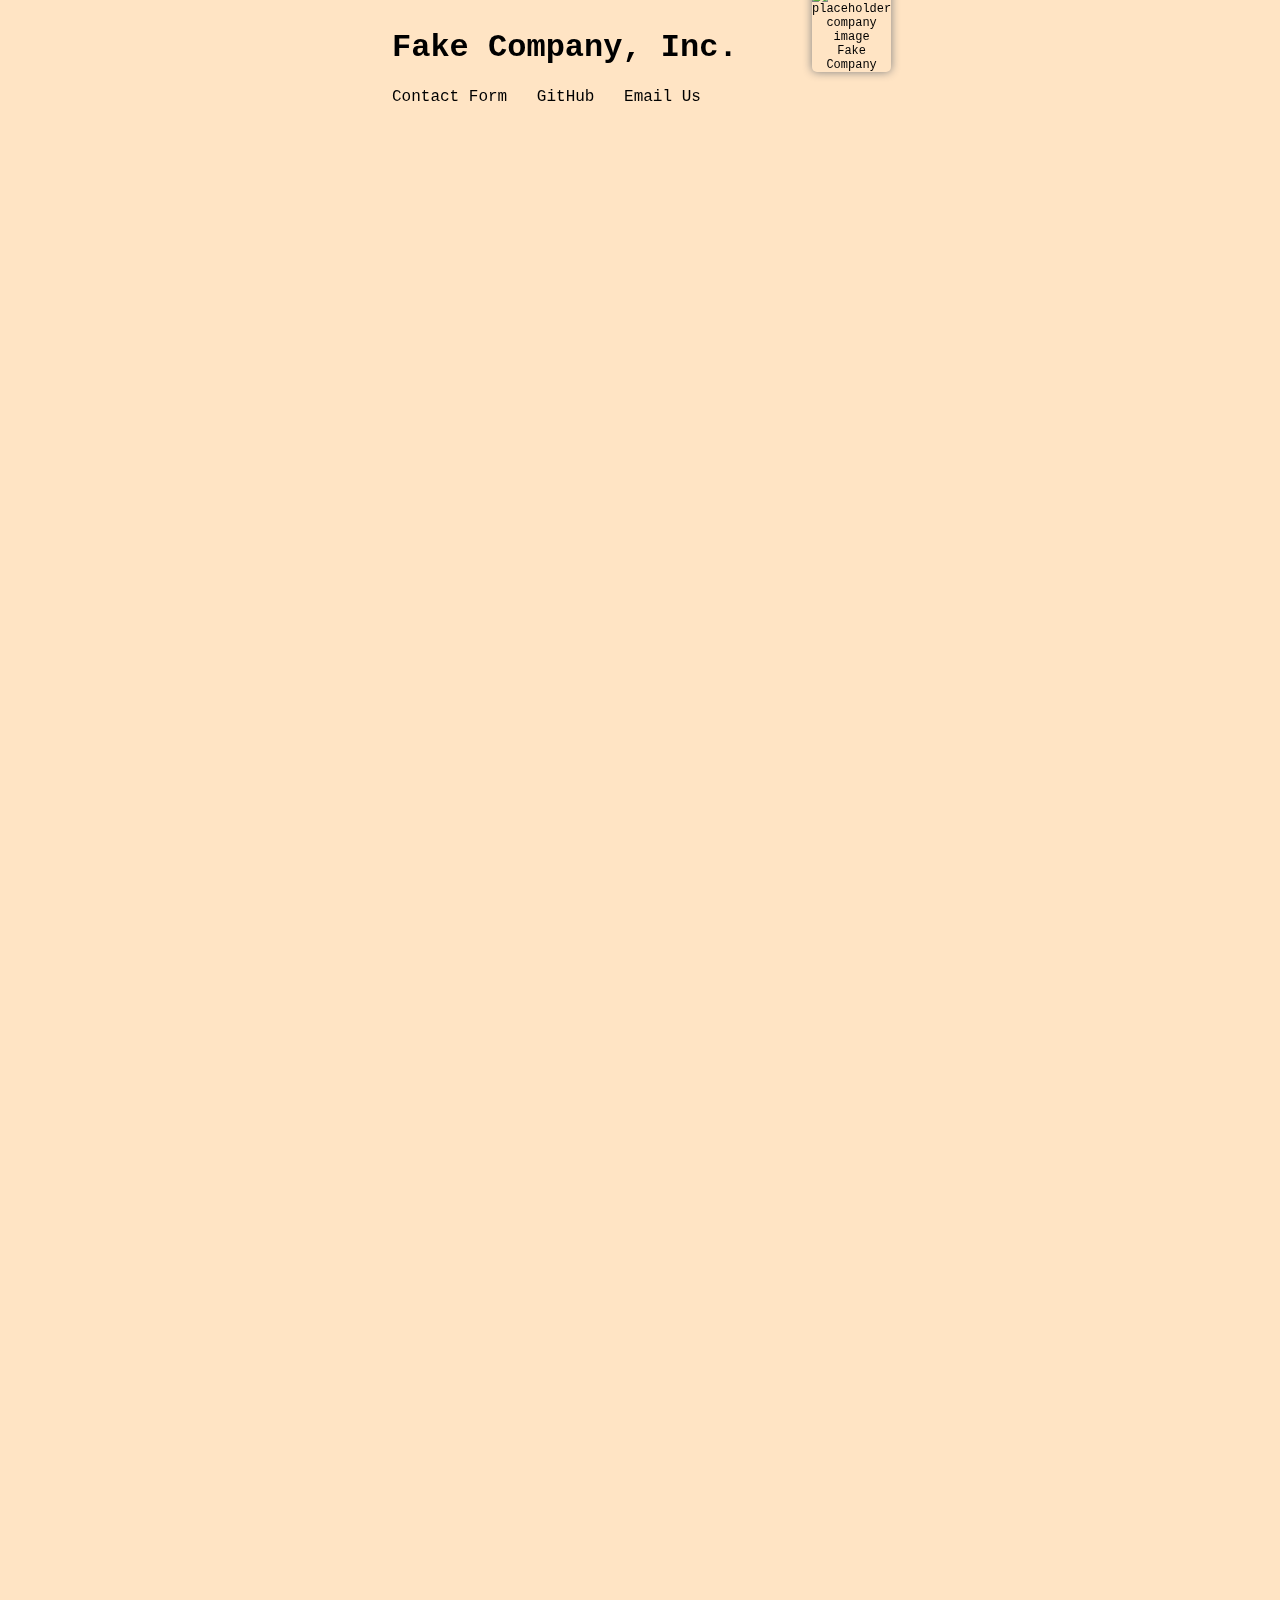
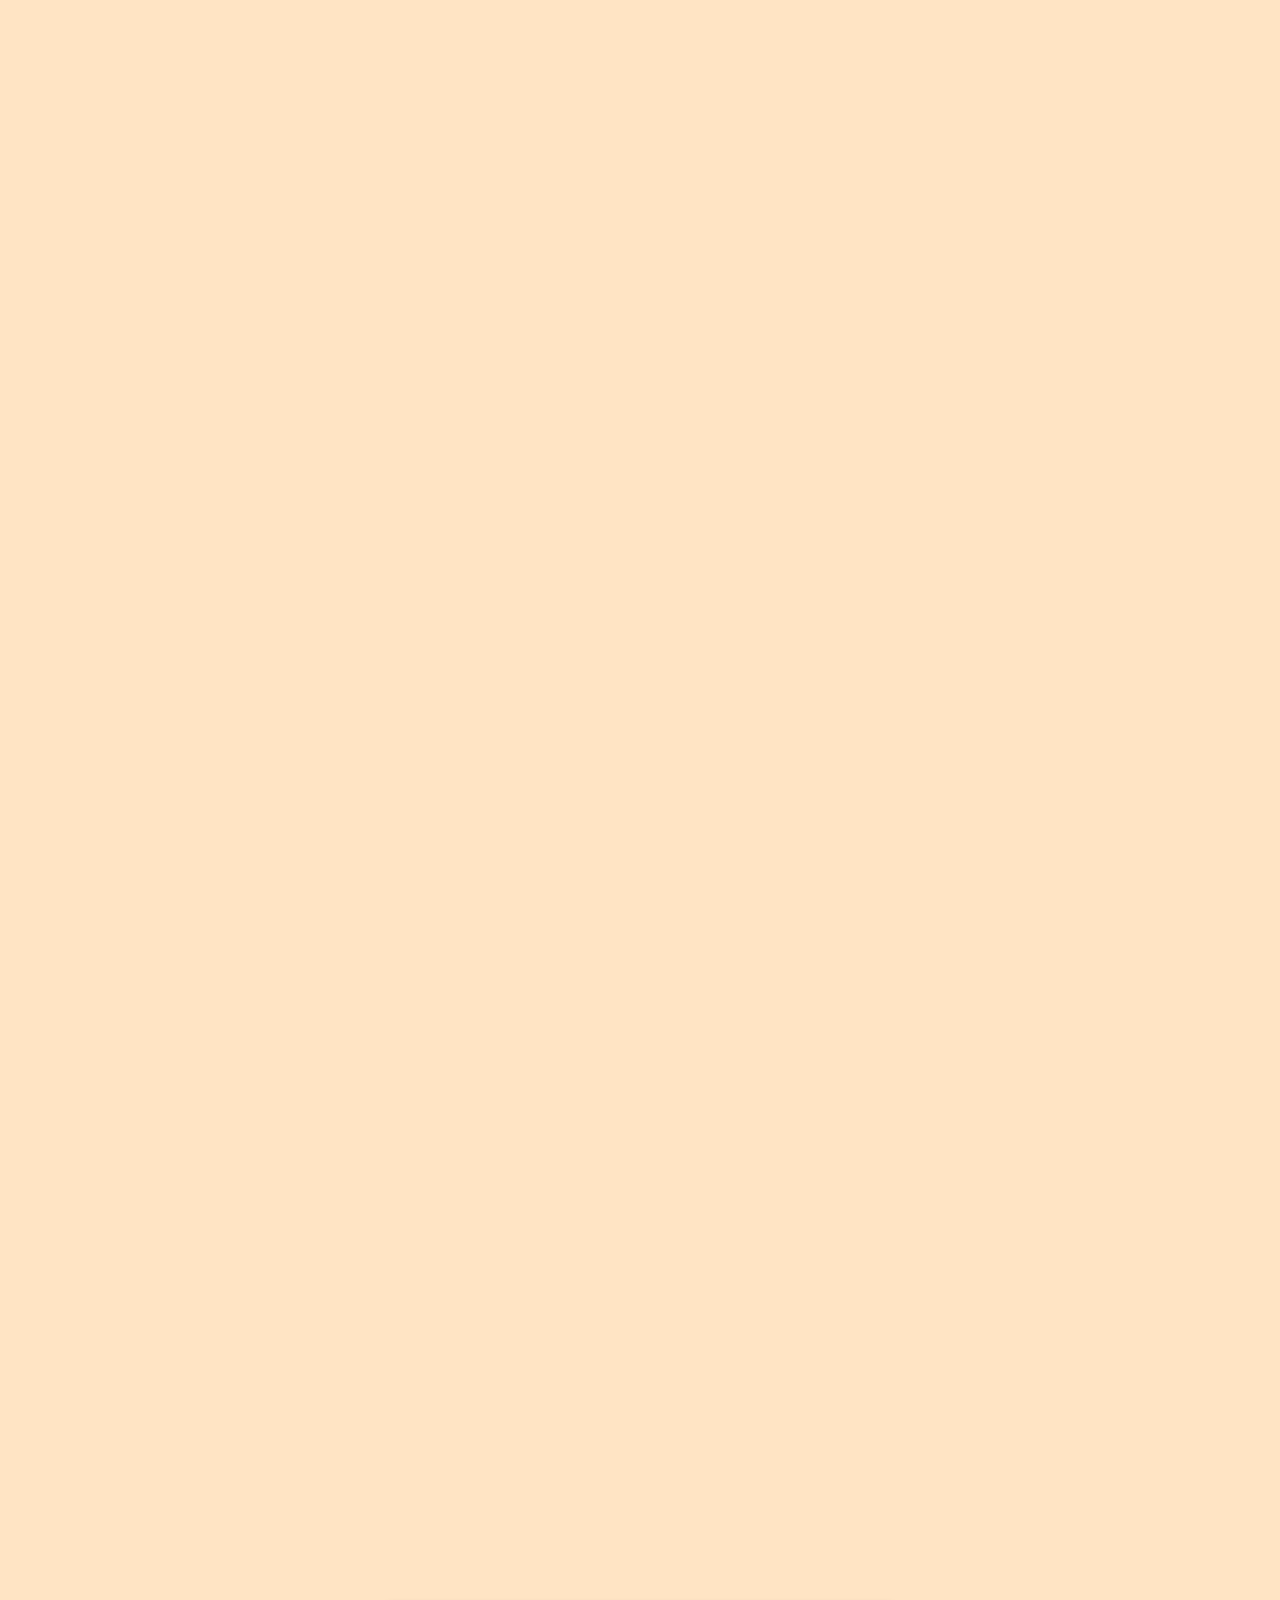
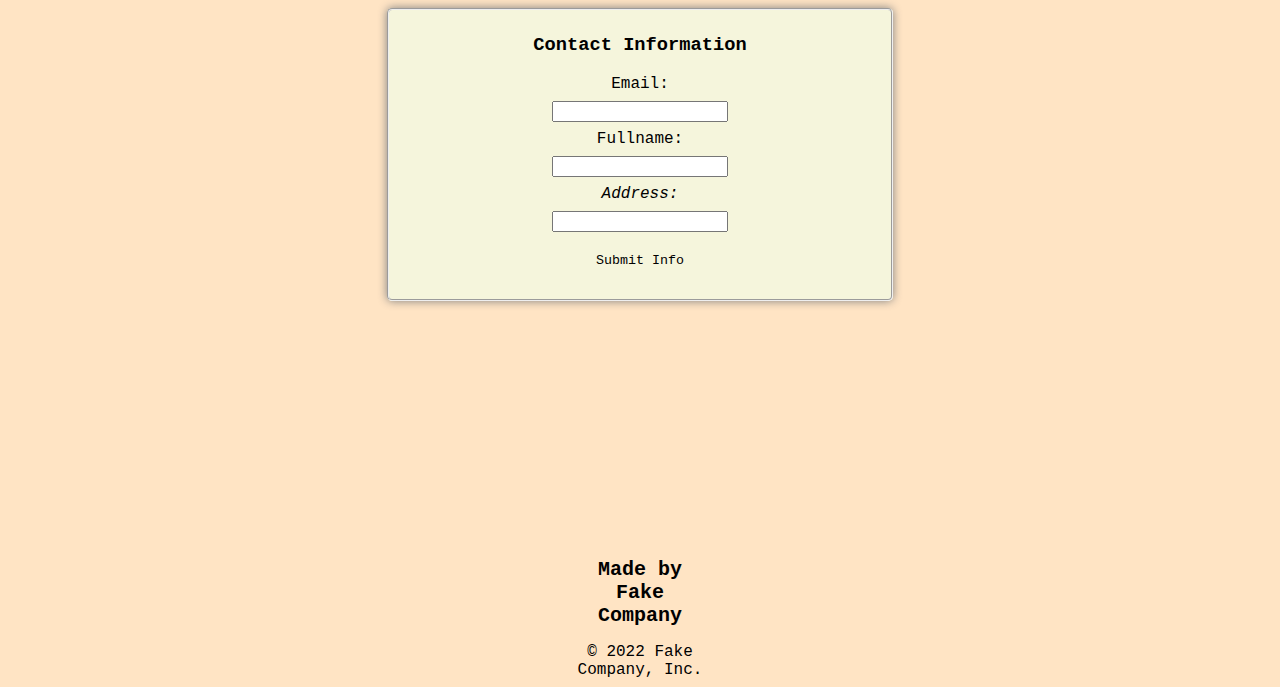
==== index.html @ f9b5bedd "Initial Commit" ====
<!DOCTYPE html>
<html lang="en">
<head>
    <meta charset="UTF-8">
    <meta http-equiv="X-UA-Compatible" content="IE=edge">
    <meta name="viewport" content="width=device-width, initial-scale=1.0">
    <link rel="stylesheet" href="assets/style.css">
    <title>Fake Compang Contact</title>
</head>
<body>  
    <header>
        <h1>Fake Company, Inc.</h1>
        <nav>
            <a href="#email">Contact Form</a>
            <a href="https://github.com/wlk-dev" target="_blank">GitHub</a>
            <a href="mailto:william.koelling@gmail.com" target="_blank">Email Us</a>
        </nav>

        <figure>
            <a href="https://all-free-download.com/free-vector/download/logo_aga_template_flat_stylized_texts_fork_utensil_sketch_6922188.html" target="_blank">
                <img src="https://images.all-free-download.com/images/graphicwebp/logo_aga_template_flat_stylized_texts_fork_utensil_sketch_6922188.webp" alt="placeholder company image" width="100" height="100">
                <figcaption>Fake Company</figcaption>
            </a>
        </figure>
        
    </header>


    <form id="contact-form">
        <fieldset>
            <h3>Contact Information</h3>

            <section id="email">
                <label>Email: </label>
                <input type="text" required>
            </section>

            <section id="name">
                <label>Fullname: </label>
                <input type="text" required>
            </section>
            
            <section>
                <address>
                    <label>Address: </label>
                    <input type="text">
                </address>
            </section>

            <button type="submit">Submit Info</button>

        </fieldset>
    </form>

    <footer>
        <h2>Made by Fake Company</h2>
        <small>
            &copy; 2022 Fake Company, Inc.
        </small>
    </footer>
    
</body>
</html>
---- assets/style.css ----
* {
    font-family: 'Courier New', Courier, monospace;
    box-sizing: border-box;
}

header {
    position: fixed;
    margin: 0 30%;
}

header nav a {
    display: inline-block;
    margin-right: 20px;
}

a {
    text-decoration: none;
    color: black;
}

figure {
    margin: -10em 35em;
    font-size: .75em;
    text-align: center;
    border-radius: 5px;
    box-shadow:0 0 10px grey;
}

body {
    background-color: bisque;
}

fieldset {
    background-color: beige;
    margin: 0 30%;
    text-align: center;
    border-radius: 5px;
    box-shadow:0 0 10px grey;
}

#contact-form {
    /* padding-top: 10em; */
    padding-top: 200em;
    padding-bottom: 15em;
}

label {
    display: block;
    margin: .5em;
}

button {
    margin: 1.5em auto;
    border: none;
    background: none;
}

button:hover {
    outline: auto; 
    border-radius: 6px;
}

footer {
    margin: 0 45%;
    text-align: center;
}

footer h2 {
    font-size: 20px;
}

footer small {
    font-size: 16px
}
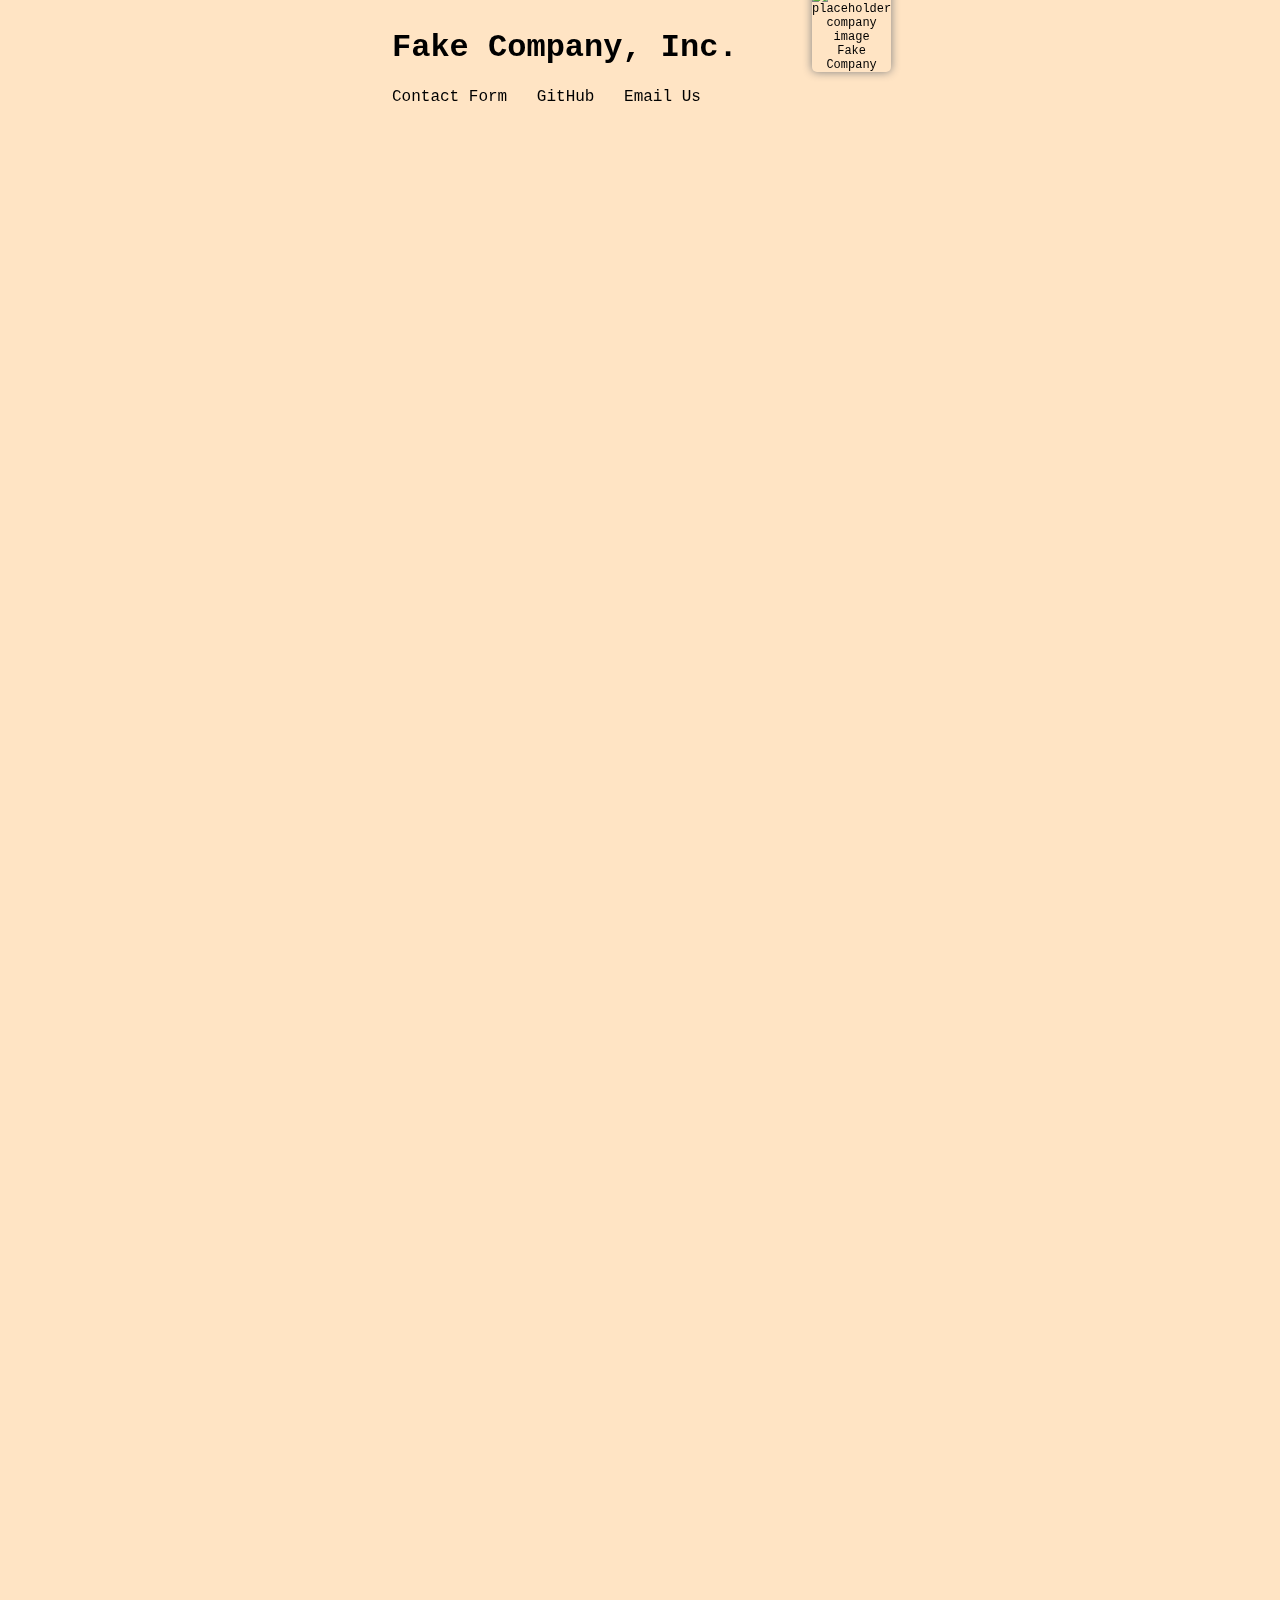
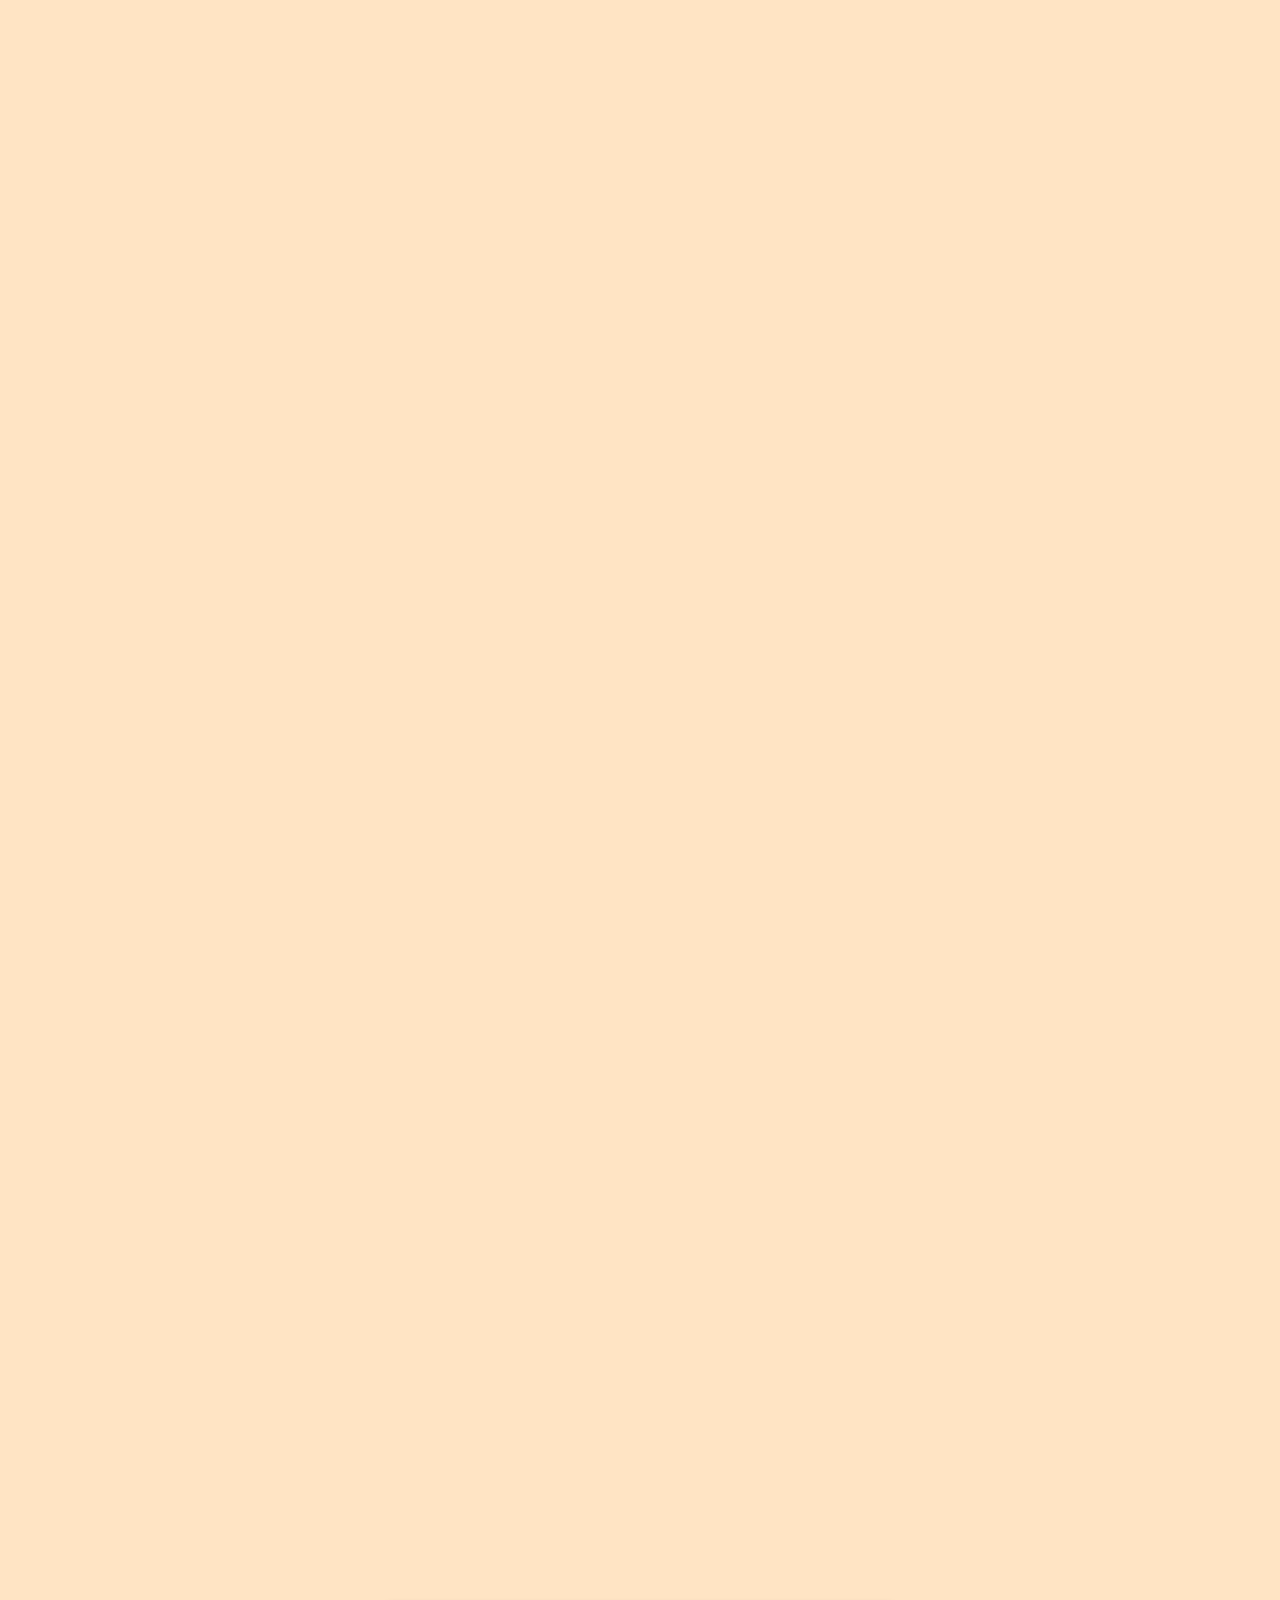
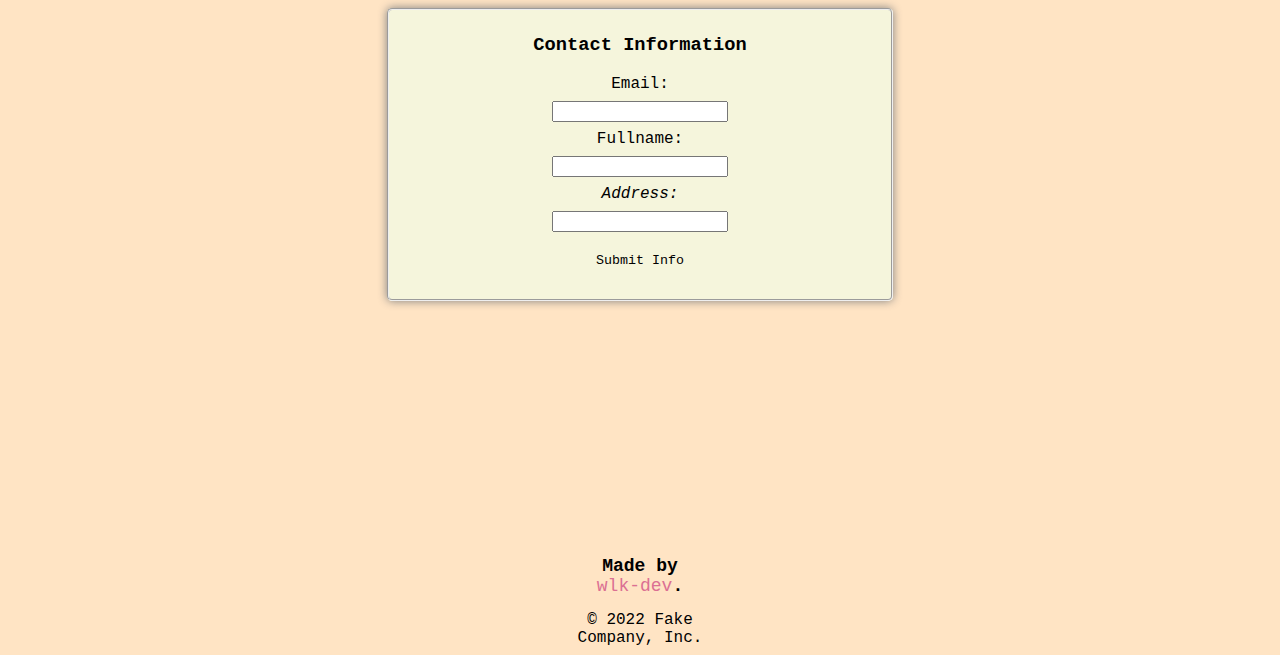
==== commit d6f00494: "updated made by, styled css" ====
--- a/index.html
+++ b/index.html
@@ -12,12 +12,12 @@
         <h1>Fake Company, Inc.</h1>
         <nav>
             <a href="#email">Contact Form</a>
-            <a href="https://github.com/wlk-dev" target="_blank">GitHub</a>
+            <a href="https://github.com/wlk-dev/mini-project-form" target="_blank">GitHub</a>
             <a href="mailto:william.koelling@gmail.com" target="_blank">Email Us</a>
         </nav>
 
         <figure>
-            <a href="https://all-free-download.com/free-vector/download/logo_aga_template_flat_stylized_texts_fork_utensil_sketch_6922188.html" target="_blank">
+            <a href="https://all-free-download.com/free-vector/download/logo_aga_template_flat_stylized_texts_fork_utensil_sketch_6922188.html" target="_blank" id="logo-link">
                 <img src="https://images.all-free-download.com/images/graphicwebp/logo_aga_template_flat_stylized_texts_fork_utensil_sketch_6922188.webp" alt="placeholder company image" width="100" height="100">
                 <figcaption>Fake Company</figcaption>
             </a>
@@ -53,7 +53,9 @@
     </form>
 
     <footer>
-        <h2>Made by Fake Company</h2>
+        <h2>
+            Made by <a href="https://github.com/wlk-dev" target="_blank"><span id="dev-name">wlk-dev</span></a>.
+        </h2>
         <small>
             &copy; 2022 Fake Company, Inc.
         </small>
--- a/assets/style.css
+++ b/assets/style.css
@@ -16,6 +16,14 @@
 a {
     text-decoration: none;
     color: black;
+}
+
+a:hover {
+    text-decoration: underline;
+}
+
+#logo-link:hover {
+    text-decoration: none;
 }
 
 figure {
@@ -66,9 +74,14 @@
 }
 
 footer h2 {
-    font-size: 20px;
+    font-size: 18px;
 }
 
 footer small {
     font-size: 16px
 }
+
+#dev-name {
+    color: palevioletred;
+    font-weight: 500;
+}